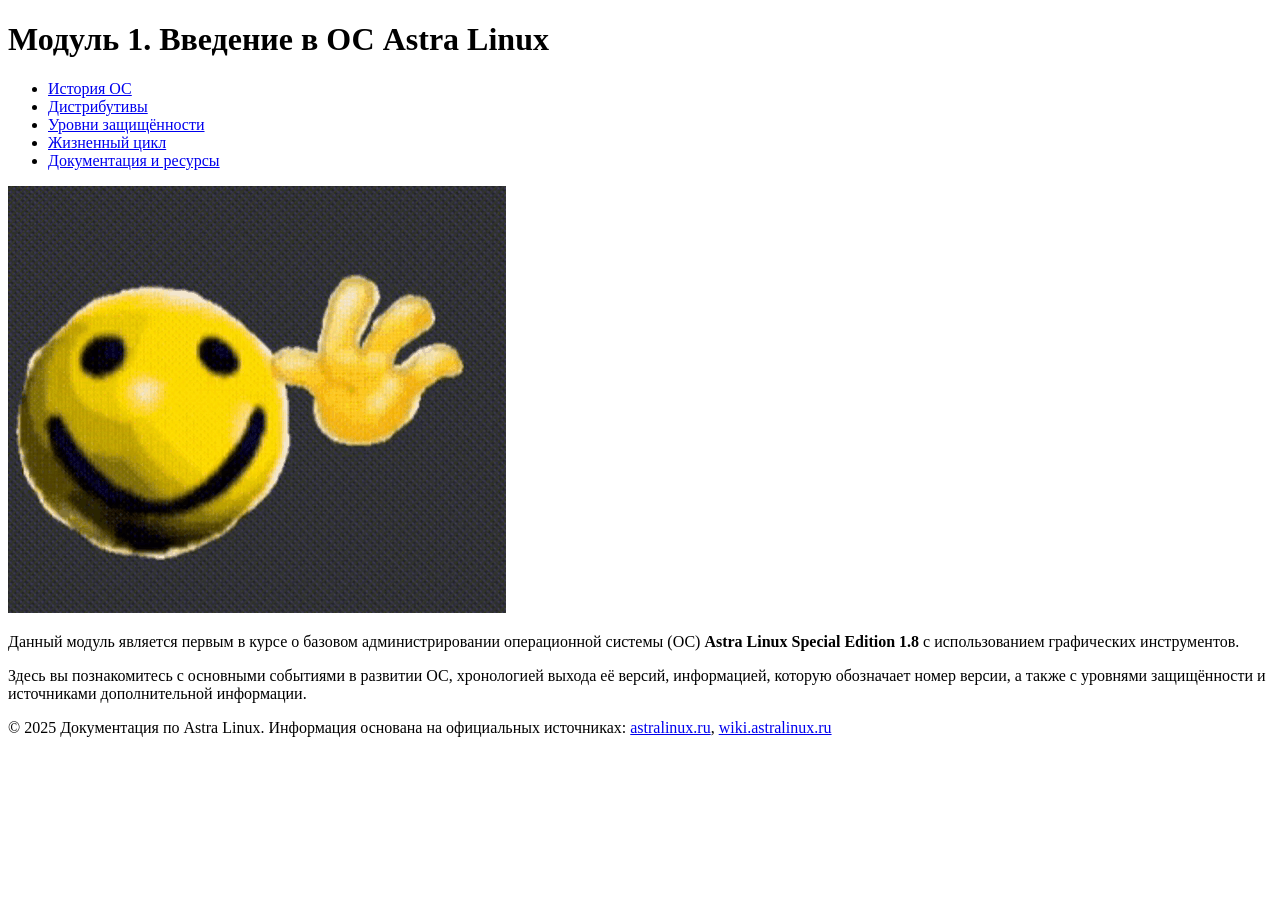
==== index.html @ 0803b27f "Add files via upload" ====
<!DOCTYPE html>
<html lang="ru">
<head>
 <meta charset="UTF-8" />
 <meta name="viewport" content="width=device-width, initial-scale=1.0"/>
 <title>Astra Linux — Введение</title>
 <link rel="stylesheet" href="css/style.css" />
</head>
<body>
 <header>
   <h1>Модуль 1. Введение в ОС Astra Linux</h1>
 </header>

 <nav>
   <ul>
     <li><a href="history.html">История ОС</a></li>
     <li><a href="distributions.html">Дистрибутивы</a></li>
     <li><a href="security-levels.html">Уровни защищённости</a></li>
     <li><a href="lifecycle.html">Жизненный цикл</a></li>
     <li><a href="resources.html">Документация и ресурсы</a></li>
   </ul>
 </nav>

 <main>
    <img src="images/hi.gif" alt="Анимация уровней защиты Astra Linux">

   <p>Данный модуль является первым в курсе о базовом администрировании операционной системы (ОС) <strong>Astra Linux Special Edition 1.8</strong> с использованием графических инструментов.</p>
   <p>Здесь вы познакомитесь с основными событиями в развитии ОС, хронологией выхода её версий, информацией, которую обозначает номер версии, а также с уровнями защищённости и источниками дополнительной информации.</p>
 </main>

 <footer>
   <p>© 2025 Документация по Astra Linux. Информация основана на официальных источниках: <a href="https://astralinux.ru" target="_blank">astralinux.ru</a>, <a href="https://wiki.astralinux.ru" target="_blank">wiki.astralinux.ru</a></p>
 </footer>
</body>
</html>
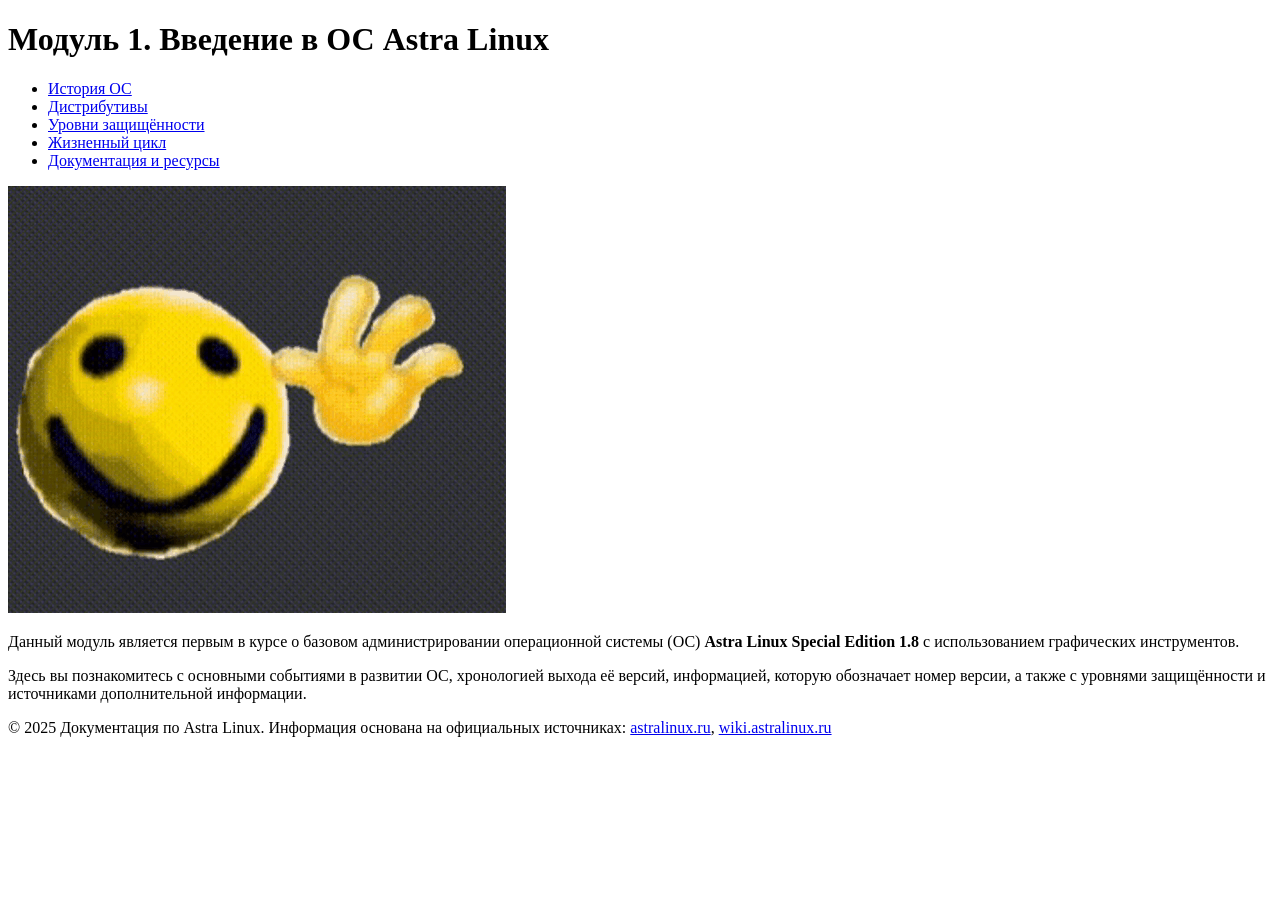
==== commit c59a29ec: "Update index.html" ====
--- a/index.html
+++ b/index.html
@@ -1,16 +1,15 @@
 <!DOCTYPE html>
 <html lang="ru">
 <head>
- <meta charset="UTF-8" />
+ <meta charset="UTF-8"/>
  <meta name="viewport" content="width=device-width, initial-scale=1.0"/>
  <title>Astra Linux — Введение</title>
- <link rel="stylesheet" href="css/style.css" />
+ <link rel="stylesheet" href="css/style.css"/>
 </head>
 <body>
  <header>
    <h1>Модуль 1. Введение в ОС Astra Linux</h1>
  </header>
-
  <nav>
    <ul>
      <li><a href="history.html">История ОС</a></li>
@@ -20,10 +19,8 @@
      <li><a href="resources.html">Документация и ресурсы</a></li>
    </ul>
  </nav>
-
  <main>
     <img src="images/hi.gif" alt="Анимация уровней защиты Astra Linux">
-
    <p>Данный модуль является первым в курсе о базовом администрировании операционной системы (ОС) <strong>Astra Linux Special Edition 1.8</strong> с использованием графических инструментов.</p>
    <p>Здесь вы познакомитесь с основными событиями в развитии ОС, хронологией выхода её версий, информацией, которую обозначает номер версии, а также с уровнями защищённости и источниками дополнительной информации.</p>
  </main>
@@ -32,4 +29,4 @@
    <p>© 2025 Документация по Astra Linux. Информация основана на официальных источниках: <a href="https://astralinux.ru" target="_blank">astralinux.ru</a>, <a href="https://wiki.astralinux.ru" target="_blank">wiki.astralinux.ru</a></p>
  </footer>
 </body>
-</html>+</html>
